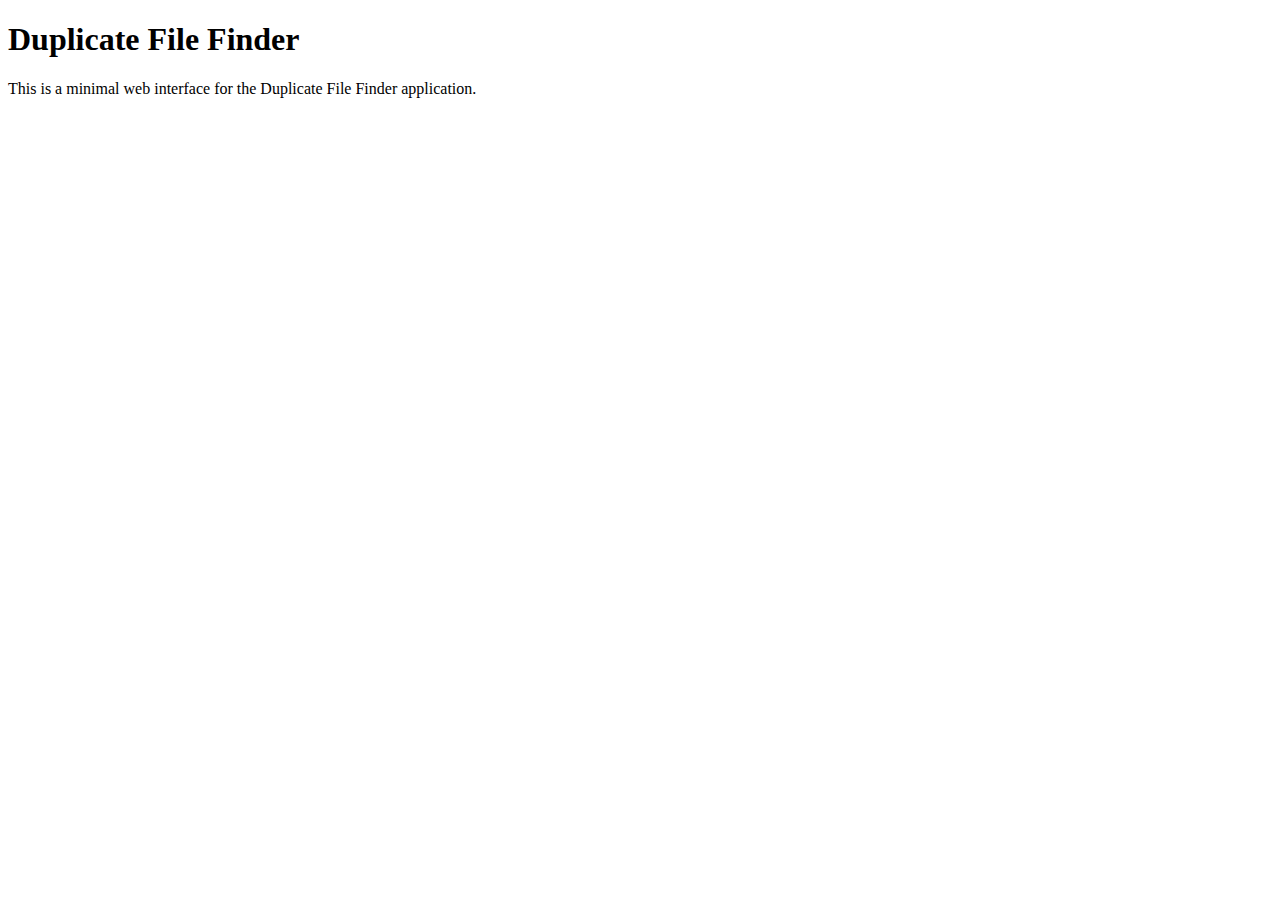
==== static/index.html @ 622acfa3 "Create minimal UI" ====
<!DOCTYPE html>
<html lang="en">
<head>
    <meta charset="UTF-8">
    <meta name="viewport" content="width=device-width, initial-scale=1.0">
    <title>Duplicate File Finder</title>
</head>
<body>
    <h1>Duplicate File Finder</h1>
    <p>This is a minimal web interface for the Duplicate File Finder application.</p>
</body>
</html>
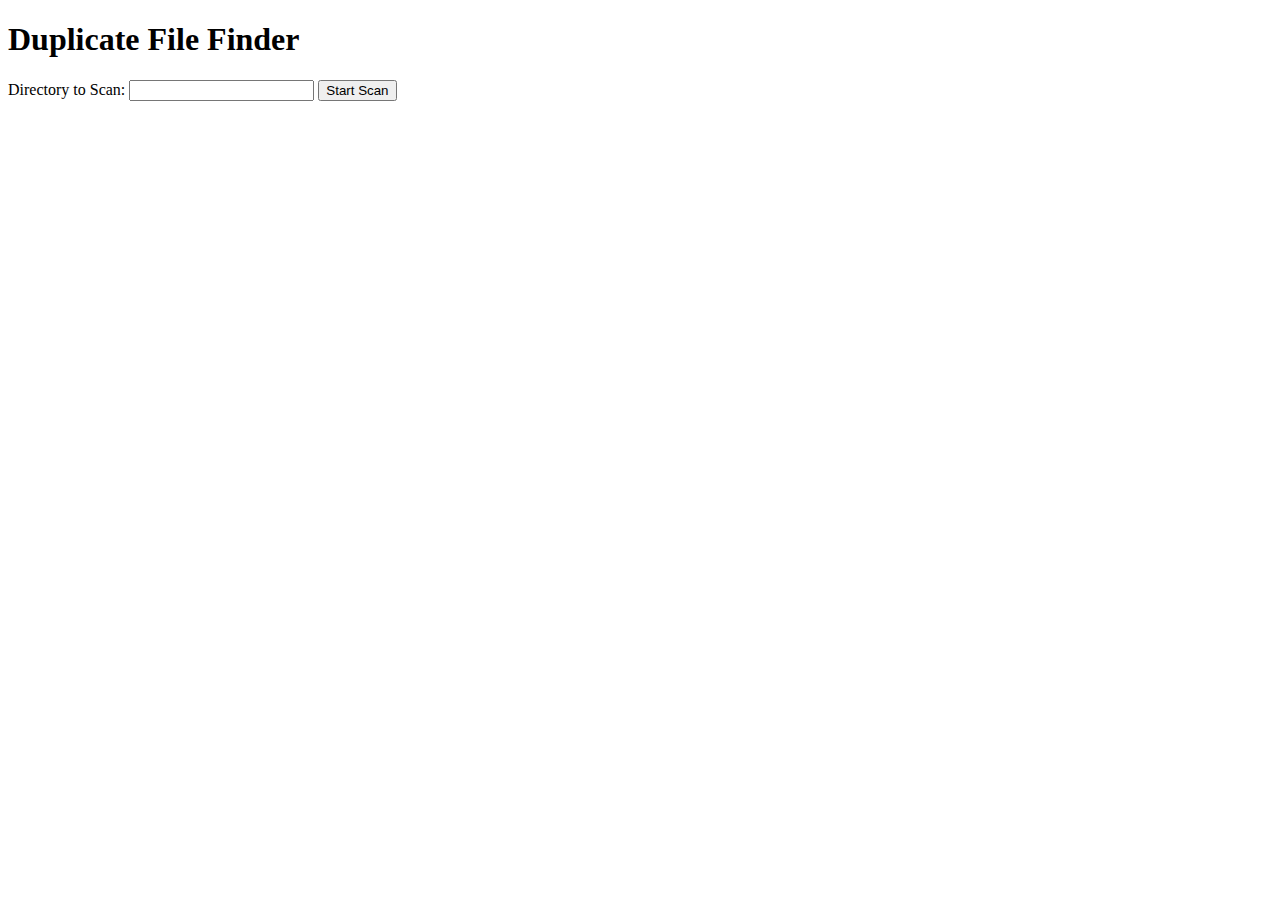
==== commit 0b2b49fb: "Created Form to enter dir path and trigger scan" ====
--- a/static/index.html
+++ b/static/index.html
@@ -7,6 +7,41 @@
 </head>
 <body>
     <h1>Duplicate File Finder</h1>
-    <p>This is a minimal web interface for the Duplicate File Finder application.</p>
+
+    <form id="scanForm">
+        <label for="directory">Directory to Scan:</label>
+        <input type="text" id="directory" name="directory" required>
+        <button type="submit">Start Scan</button>
+    </form>
+
+    <script>
+        const form = document.getElementById('scanForm');
+        form.addEventListener('submit', (event) => {
+            event.preventDefault(); // Prevent default form submission
+
+            const directory = document.getElementById('directory').value;
+
+            fetch('/scan', {
+                method: 'POST',
+                headers: {
+                    'Content-Type': 'application/json'
+                },
+                body: JSON.stringify({ directory: directory })
+            })
+            .then(response => {
+                if (response.ok) {
+                    return response.json();
+                } else {
+                    throw new Error('Scan failed.');
+                }
+            })
+            .then(data => {
+                alert(data.message); // Show success message
+            })
+            .catch(error => {
+                alert(error.message); // Show error message
+            });
+        });
+    </script>
 </body>
 </html>
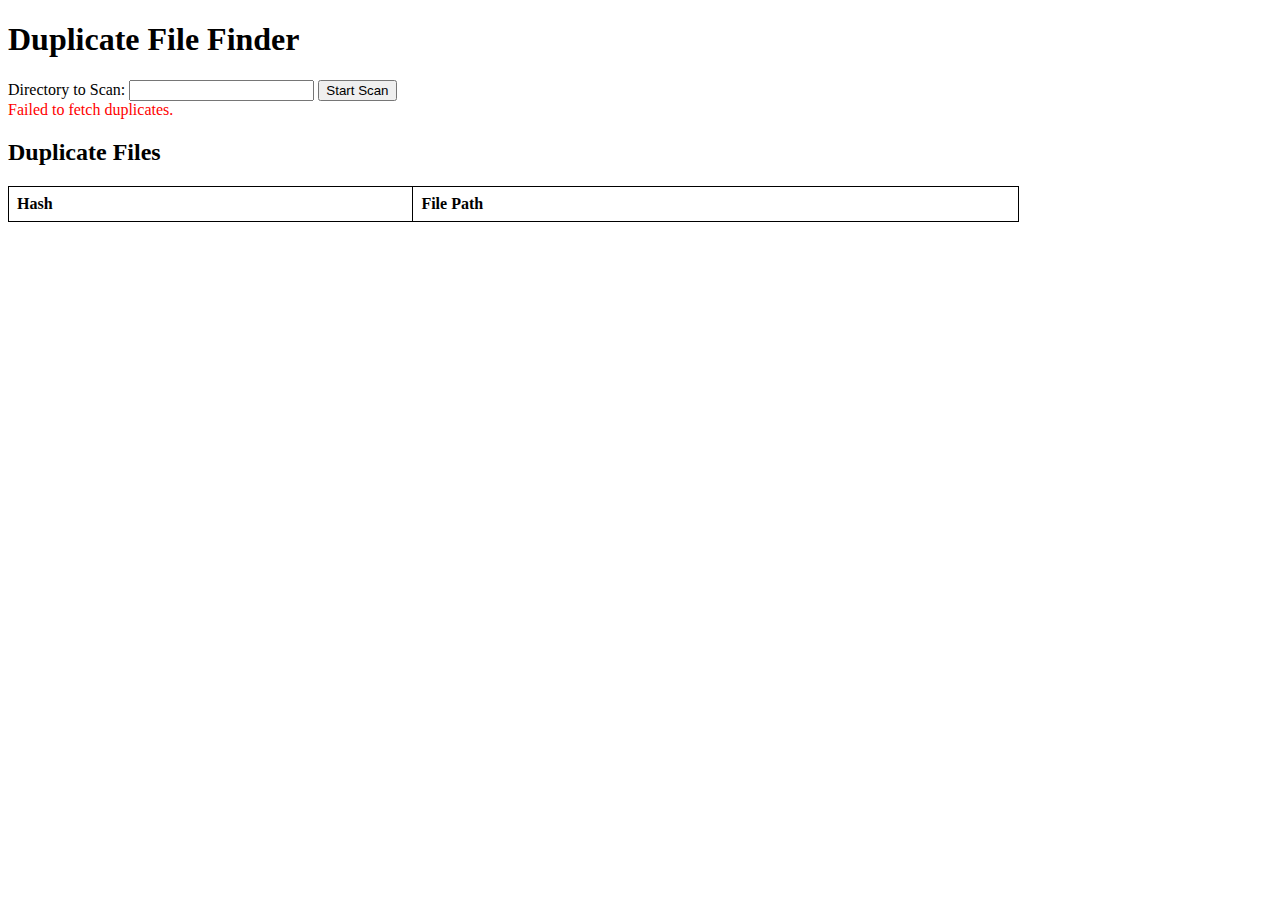
==== commit e66f95bc: "Added Table to show duplicates." ====
--- a/static/index.html
+++ b/static/index.html
@@ -4,6 +4,21 @@
     <meta charset="UTF-8">
     <meta name="viewport" content="width=device-width, initial-scale=1.0">
     <title>Duplicate File Finder</title>
+    <style>
+        table {
+            width: 80%;
+            border-collapse: collapse;
+            margin-top: 20px;
+        }
+        th, td {
+            border: 1px solid black;
+            padding: 8px;
+            text-align: left;
+        }
+        .error {
+            color: red;
+        }
+    </style>
 </head>
 <body>
     <h1>Duplicate File Finder</h1>
@@ -14,12 +29,33 @@
         <button type="submit">Start Scan</button>
     </form>
 
+    <div id="scanStatus"></div>
+    <div id="errorMessage" class="error"></div>
+
+    <h2>Duplicate Files</h2>
+    <table id="duplicatesTable">
+        <thead>
+            <tr>
+                <th>Hash</th>
+                <th>File Path</th>
+            </tr>
+        </thead>
+        <tbody>
+            <!-- Duplicate file data will be inserted here -->
+        </tbody>
+    </table>
+
     <script>
         const form = document.getElementById('scanForm');
+        const scanStatus = document.getElementById('scanStatus');
+        const errorMessage = document.getElementById('errorMessage');
+
         form.addEventListener('submit', (event) => {
             event.preventDefault(); // Prevent default form submission
 
             const directory = document.getElementById('directory').value;
+            scanStatus.textContent = 'Scanning...';
+            errorMessage.textContent = '';
 
             fetch('/scan', {
                 method: 'POST',
@@ -32,16 +68,55 @@
                 if (response.ok) {
                     return response.json();
                 } else {
-                    throw new Error('Scan failed.');
+                    return response.json().then(errorData => {
+                        throw new Error(errorData.detail || 'Scan failed.');
+                    });
                 }
             })
             .then(data => {
-                alert(data.message); // Show success message
+                scanStatus.textContent = data.message; // Show success message
+                fetchDuplicates(); // Fetch and display duplicates after scan
             })
             .catch(error => {
-                alert(error.message); // Show error message
+                errorMessage.textContent = error.message; // Show error message
+                scanStatus.textContent = '';
             });
         });
+
+        function fetchDuplicates() {
+            fetch('/duplicates')
+            .then(response => {
+                if (response.ok) {
+                    return response.json();
+                } else {
+                    throw new Error('Failed to fetch duplicates.');
+                }
+            })
+            .then(duplicateGroups => {
+                const tableBody = document.querySelector('#duplicatesTable tbody');
+                tableBody.innerHTML = ''; // Clear existing table rows
+
+                duplicateGroups.forEach(group => {
+                    group.forEach(file => {
+                        const row = tableBody.insertRow();
+                        const hashCell = row.insertCell();
+                        const pathCell = row.insertCell();
+                        hashCell.textContent = file.hash;
+                        pathCell.textContent = file.path;
+                    });
+                    const separatorRow = tableBody.insertRow();
+                    const separatorCell = separatorRow.insertCell();
+                    separatorCell.colSpan = 2;
+                    separatorCell.innerHTML = "<hr>";
+                });
+            })
+            .catch(error => {
+                errorMessage.textContent = error.message;
+            });
+        }
+
+        // Fetch duplicates on page load
+        fetchDuplicates();
     </script>
 </body>
 </html>
